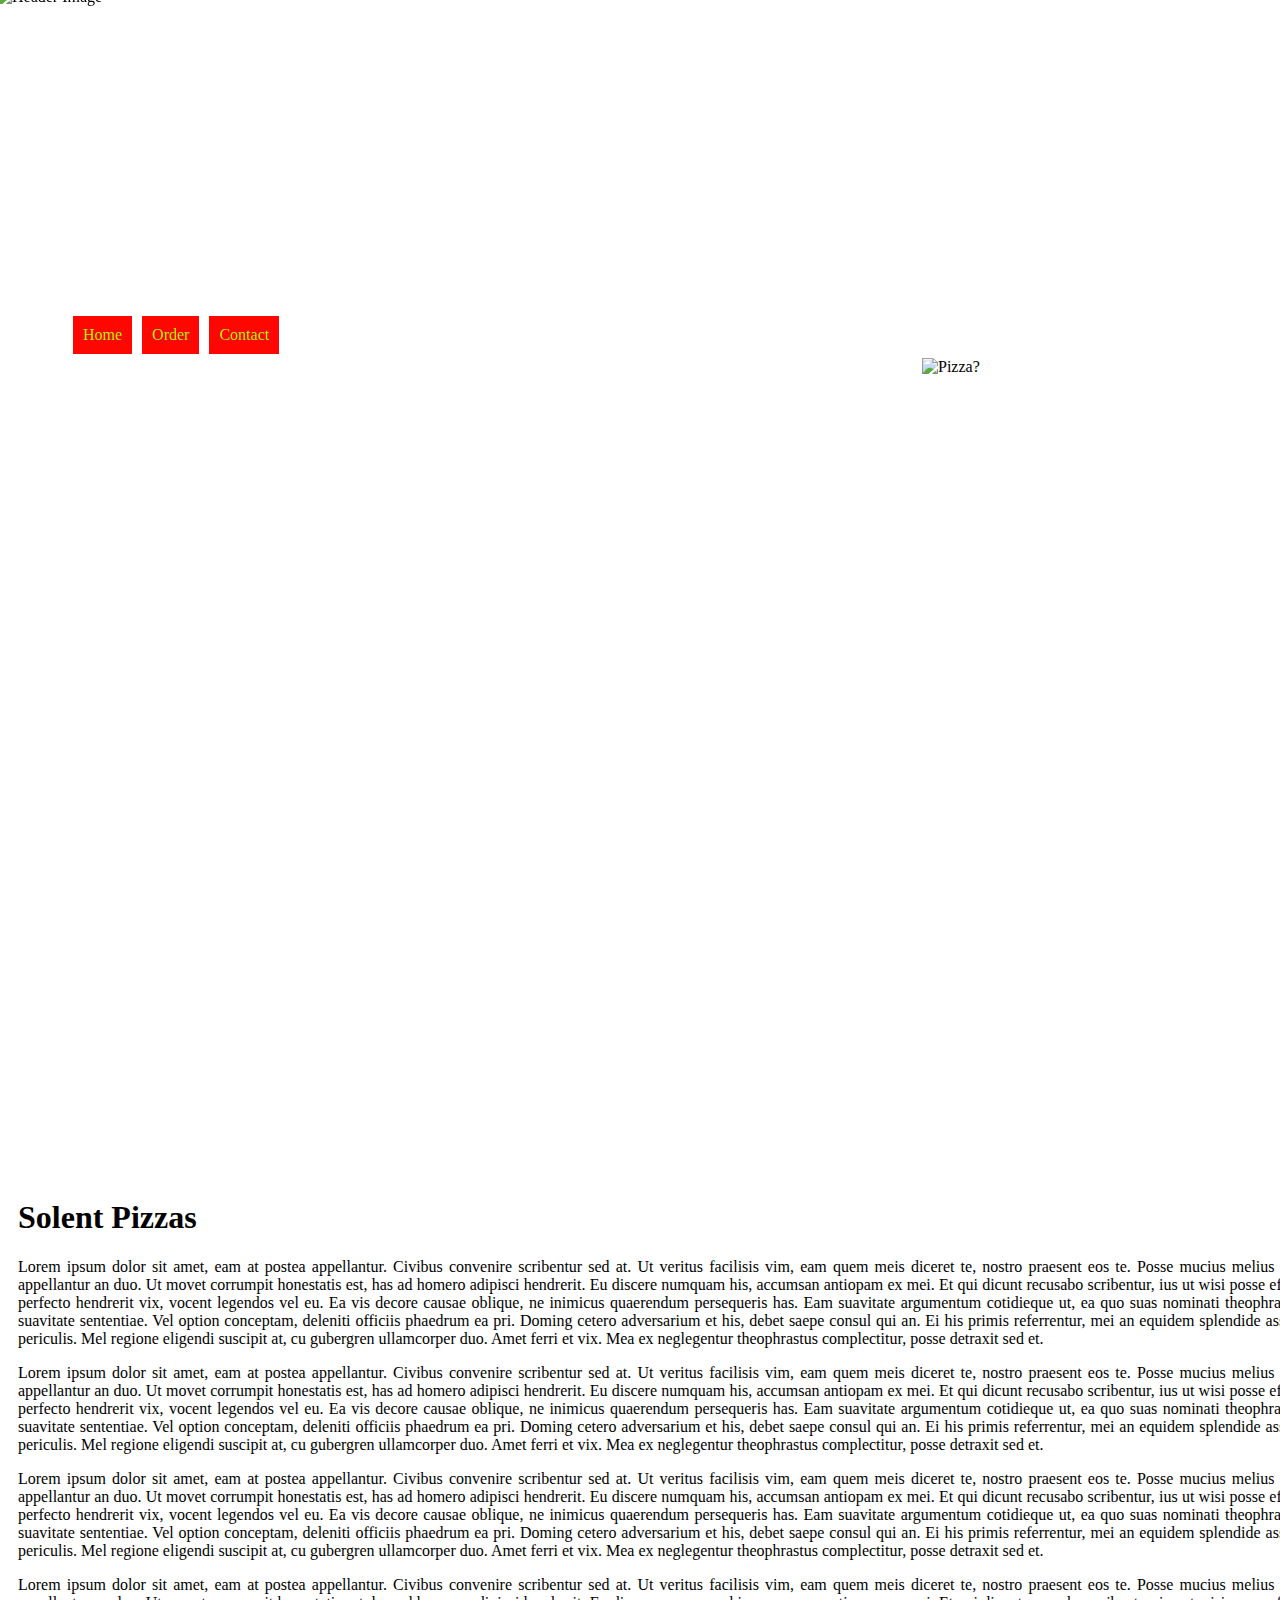
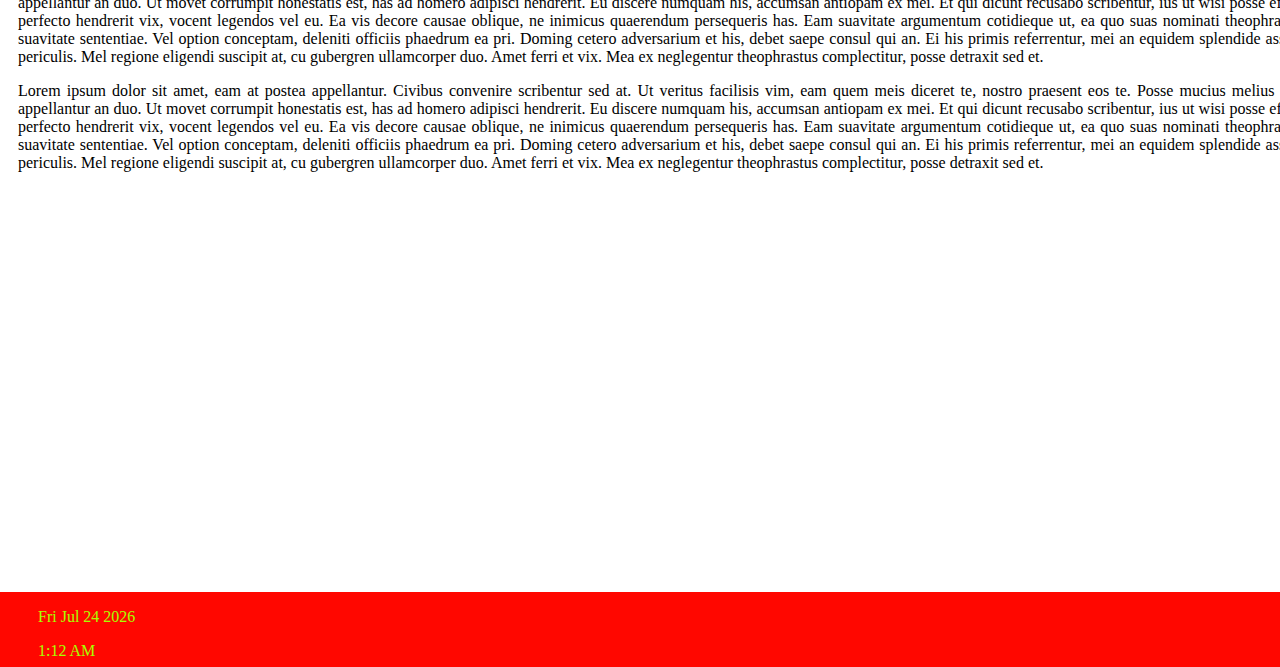
==== contact.html @ 95733803 "Add files via upload" ====
<!doctype html>
<html>
	<head>
	<title>Solent Pizzas</title>
	<link rel="stylesheet" href="styles.css">
	<link rel="icon" type="image/png" href="images/favicon.png"> 
	<script type="text/javascript" src="scripts.js"></script>
   	</head>
	<body onload = "time(); date();"> 
	<header class="header">
	<img alt="Header Image" src="images/header.png"/> 
	</header>
	<nav>
	<ul>
	<li> <a href="index.html">Home</a> </li>
	<li> <a href="order.html">Order</a> </li>
	<li> <a href="contact.html">Contact</a> </li>
	</ul>
	</nav>
	<aside class="rightside">
	<a> <img class="rightside" alt="Pizza?" src="images/rolloff.png" onmouseover="rollonto(this)" onmouseout="rolloffof(this)"/> </a>
	</aside>
	<section class="section">
	<h1> Solent Pizzas </h1>
	<p> Lorem ipsum dolor sit amet, eam at postea appellantur. Civibus convenire scribentur sed at. Ut veritus facilisis vim, eam quem meis diceret te, nostro praesent eos te. Posse mucius melius ad duo, mediocrem appellantur an duo. Ut movet corrumpit honestatis est, has ad homero adipisci hendrerit. Eu discere numquam his, accumsan antiopam ex mei. Et qui dicunt recusabo scribentur, ius ut wisi posse efficiantur. Te ceteros perfecto hendrerit vix, vocent legendos vel eu. Ea vis decore causae oblique, ne inimicus quaerendum persequeris has. Eam suavitate argumentum cotidieque ut, ea quo suas nominati theophrastus. Ut sed aliquip suavitate sententiae. Vel option conceptam, deleniti officiis phaedrum ea pri. Doming cetero adversarium et his, debet saepe consul qui an. Ei his primis referrentur, mei an equidem splendide assentior, an sea erant periculis. Mel regione eligendi suscipit at, cu gubergren ullamcorper duo. Amet ferri et vix. Mea ex neglegentur theophrastus complectitur, posse detraxit sed et. </p>
	<p> Lorem ipsum dolor sit amet, eam at postea appellantur. Civibus convenire scribentur sed at. Ut veritus facilisis vim, eam quem meis diceret te, nostro praesent eos te. Posse mucius melius ad duo, mediocrem appellantur an duo. Ut movet corrumpit honestatis est, has ad homero adipisci hendrerit. Eu discere numquam his, accumsan antiopam ex mei. Et qui dicunt recusabo scribentur, ius ut wisi posse efficiantur. Te ceteros perfecto hendrerit vix, vocent legendos vel eu. Ea vis decore causae oblique, ne inimicus quaerendum persequeris has. Eam suavitate argumentum cotidieque ut, ea quo suas nominati theophrastus. Ut sed aliquip suavitate sententiae. Vel option conceptam, deleniti officiis phaedrum ea pri. Doming cetero adversarium et his, debet saepe consul qui an. Ei his primis referrentur, mei an equidem splendide assentior, an sea erant periculis. Mel regione eligendi suscipit at, cu gubergren ullamcorper duo. Amet ferri et vix. Mea ex neglegentur theophrastus complectitur, posse detraxit sed et. </p>
	<p> Lorem ipsum dolor sit amet, eam at postea appellantur. Civibus convenire scribentur sed at. Ut veritus facilisis vim, eam quem meis diceret te, nostro praesent eos te. Posse mucius melius ad duo, mediocrem appellantur an duo. Ut movet corrumpit honestatis est, has ad homero adipisci hendrerit. Eu discere numquam his, accumsan antiopam ex mei. Et qui dicunt recusabo scribentur, ius ut wisi posse efficiantur. Te ceteros perfecto hendrerit vix, vocent legendos vel eu. Ea vis decore causae oblique, ne inimicus quaerendum persequeris has. Eam suavitate argumentum cotidieque ut, ea quo suas nominati theophrastus. Ut sed aliquip suavitate sententiae. Vel option conceptam, deleniti officiis phaedrum ea pri. Doming cetero adversarium et his, debet saepe consul qui an. Ei his primis referrentur, mei an equidem splendide assentior, an sea erant periculis. Mel regione eligendi suscipit at, cu gubergren ullamcorper duo. Amet ferri et vix. Mea ex neglegentur theophrastus complectitur, posse detraxit sed et. </p>
	<p> Lorem ipsum dolor sit amet, eam at postea appellantur. Civibus convenire scribentur sed at. Ut veritus facilisis vim, eam quem meis diceret te, nostro praesent eos te. Posse mucius melius ad duo, mediocrem appellantur an duo. Ut movet corrumpit honestatis est, has ad homero adipisci hendrerit. Eu discere numquam his, accumsan antiopam ex mei. Et qui dicunt recusabo scribentur, ius ut wisi posse efficiantur. Te ceteros perfecto hendrerit vix, vocent legendos vel eu. Ea vis decore causae oblique, ne inimicus quaerendum persequeris has. Eam suavitate argumentum cotidieque ut, ea quo suas nominati theophrastus. Ut sed aliquip suavitate sententiae. Vel option conceptam, deleniti officiis phaedrum ea pri. Doming cetero adversarium et his, debet saepe consul qui an. Ei his primis referrentur, mei an equidem splendide assentior, an sea erant periculis. Mel regione eligendi suscipit at, cu gubergren ullamcorper duo. Amet ferri et vix. Mea ex neglegentur theophrastus complectitur, posse detraxit sed et. </p>
	<p> Lorem ipsum dolor sit amet, eam at postea appellantur. Civibus convenire scribentur sed at. Ut veritus facilisis vim, eam quem meis diceret te, nostro praesent eos te. Posse mucius melius ad duo, mediocrem appellantur an duo. Ut movet corrumpit honestatis est, has ad homero adipisci hendrerit. Eu discere numquam his, accumsan antiopam ex mei. Et qui dicunt recusabo scribentur, ius ut wisi posse efficiantur. Te ceteros perfecto hendrerit vix, vocent legendos vel eu. Ea vis decore causae oblique, ne inimicus quaerendum persequeris has. Eam suavitate argumentum cotidieque ut, ea quo suas nominati theophrastus. Ut sed aliquip suavitate sententiae. Vel option conceptam, deleniti officiis phaedrum ea pri. Doming cetero adversarium et his, debet saepe consul qui an. Ei his primis referrentur, mei an equidem splendide assentior, an sea erant periculis. Mel regione eligendi suscipit at, cu gubergren ullamcorper duo. Amet ferri et vix. Mea ex neglegentur theophrastus complectitur, posse detraxit sed et. </p>
	</section>
	<section class="map">
	<iframe src="https://www.google.com/maps/embed?pb=!1m18!1m12!1m3!1d20128.66512667315!2d-1.3939601038621066!3d50.9036777085345!2m3!1f0!2f0!3f0!3m2!1i1024!2i768!4f13.1!3m3!1m2!1s0x487476ae3c49a319%3A0x5fd9189eb5eaaa2f!2sPizza+Hot+2+You!5e0!3m2!1sen!2suk!4v1494762872733" width="1400" height="300" frameborder="0" style="border:0" allowfullscreen></iframe>
	</section>
	<footer class="footer">
	<p id="dateout"> </p>
	<p id="timeout"> </p> 
	</footer>		
	</body>
</html>
---- styles.css ----
body { 
  overflow-x: hidden;
  max-width: 1900px;
}

header.header {
    background-color: transparent;
    float: left;
	margin-top: -12px;
	margin-left: -12px;
	position: fixed;
	top: 0;
	width: 100%;
	max-width: 1900px;
	clear: both;
	height: 300px;
}

nav {
	float: left;
	margin-left: 25px;
	position: fixed;
	top: 300px;
	text-decoration: none;
}

nav li {
	border-right: 10px solid transparent;
	float: left;
	list-style-type: none;
}

nav li a {	
	display: block;
	padding: 10px 10px;
	background-color: #FF0700;
	color: #A7FF00;
	text-align: center;
	text-decoration: none;
	list-style-type: none;
}

aside.rightside {
	margin-top: 350px;
	float: right;
	width: 300px;
	height: 420px;
	margin-right: 50px;
	margin-bottom: 50px;
	box-sizing: border-box;
	margin-right: 50px;
}

section.section {
	float: left;
	width: 1400px;
	background-color: transparent;
	margin-left: 0px;
	margin-right: 50px;
	margin-top: 350px;
	padding-top: 0px;
	padding-left: 10px;
	box-sizing: border-box;
	text-align: justify;
}

section.map {
	float: left;	
	margin: 50px
}

footer.footer, footer.p {
	height: 75px;
	margin-left: -20px;
	margin-right: -10px; 
	margin-bottom: -10px;
	text-align: left;
	background-color: #FF0700;
	width: 110%;
	float: left;
	padding-left: 50px;
	color: #A7FF00;
}
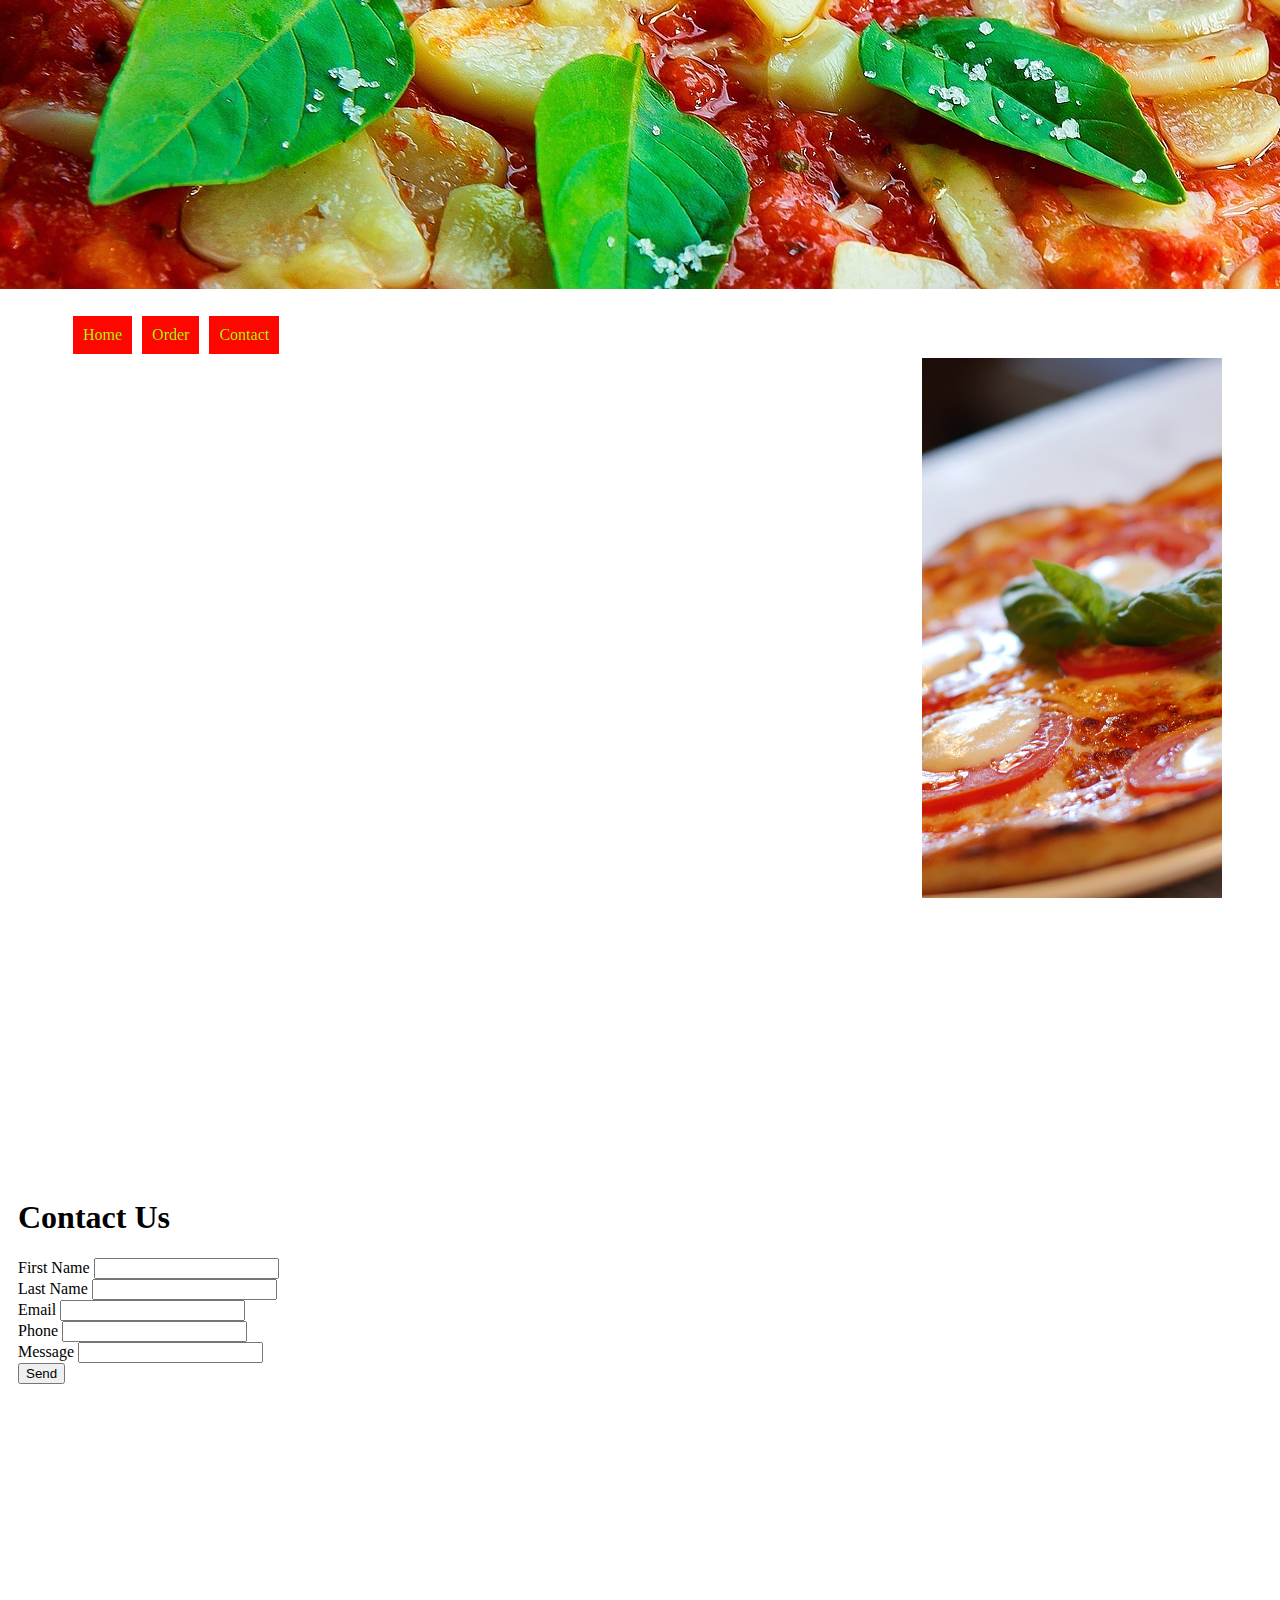
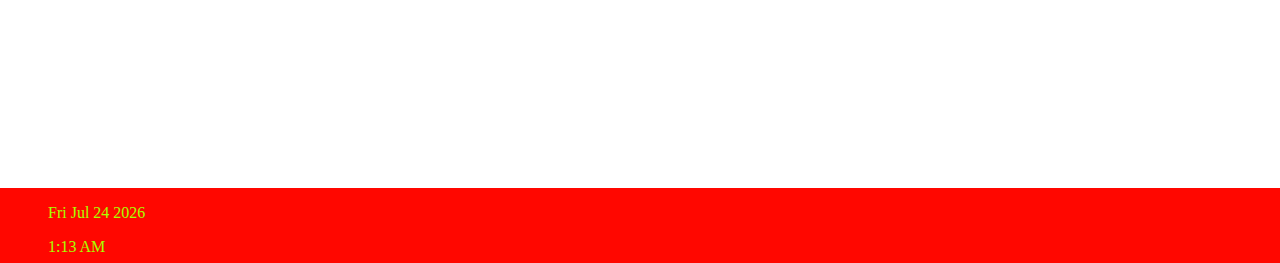
==== commit d4670262: "Add files via upload" ====
--- a/contact.html
+++ b/contact.html
@@ -21,13 +21,15 @@
 	<a> <img class="rightside" alt="Pizza?" src="images/rolloff.png" onmouseover="rollonto(this)" onmouseout="rolloffof(this)"/> </a>
 	</aside>
 	<section class="section">
-	<h1> Solent Pizzas </h1>
-	<p> Lorem ipsum dolor sit amet, eam at postea appellantur. Civibus convenire scribentur sed at. Ut veritus facilisis vim, eam quem meis diceret te, nostro praesent eos te. Posse mucius melius ad duo, mediocrem appellantur an duo. Ut movet corrumpit honestatis est, has ad homero adipisci hendrerit. Eu discere numquam his, accumsan antiopam ex mei. Et qui dicunt recusabo scribentur, ius ut wisi posse efficiantur. Te ceteros perfecto hendrerit vix, vocent legendos vel eu. Ea vis decore causae oblique, ne inimicus quaerendum persequeris has. Eam suavitate argumentum cotidieque ut, ea quo suas nominati theophrastus. Ut sed aliquip suavitate sententiae. Vel option conceptam, deleniti officiis phaedrum ea pri. Doming cetero adversarium et his, debet saepe consul qui an. Ei his primis referrentur, mei an equidem splendide assentior, an sea erant periculis. Mel regione eligendi suscipit at, cu gubergren ullamcorper duo. Amet ferri et vix. Mea ex neglegentur theophrastus complectitur, posse detraxit sed et. </p>
-	<p> Lorem ipsum dolor sit amet, eam at postea appellantur. Civibus convenire scribentur sed at. Ut veritus facilisis vim, eam quem meis diceret te, nostro praesent eos te. Posse mucius melius ad duo, mediocrem appellantur an duo. Ut movet corrumpit honestatis est, has ad homero adipisci hendrerit. Eu discere numquam his, accumsan antiopam ex mei. Et qui dicunt recusabo scribentur, ius ut wisi posse efficiantur. Te ceteros perfecto hendrerit vix, vocent legendos vel eu. Ea vis decore causae oblique, ne inimicus quaerendum persequeris has. Eam suavitate argumentum cotidieque ut, ea quo suas nominati theophrastus. Ut sed aliquip suavitate sententiae. Vel option conceptam, deleniti officiis phaedrum ea pri. Doming cetero adversarium et his, debet saepe consul qui an. Ei his primis referrentur, mei an equidem splendide assentior, an sea erant periculis. Mel regione eligendi suscipit at, cu gubergren ullamcorper duo. Amet ferri et vix. Mea ex neglegentur theophrastus complectitur, posse detraxit sed et. </p>
-	<p> Lorem ipsum dolor sit amet, eam at postea appellantur. Civibus convenire scribentur sed at. Ut veritus facilisis vim, eam quem meis diceret te, nostro praesent eos te. Posse mucius melius ad duo, mediocrem appellantur an duo. Ut movet corrumpit honestatis est, has ad homero adipisci hendrerit. Eu discere numquam his, accumsan antiopam ex mei. Et qui dicunt recusabo scribentur, ius ut wisi posse efficiantur. Te ceteros perfecto hendrerit vix, vocent legendos vel eu. Ea vis decore causae oblique, ne inimicus quaerendum persequeris has. Eam suavitate argumentum cotidieque ut, ea quo suas nominati theophrastus. Ut sed aliquip suavitate sententiae. Vel option conceptam, deleniti officiis phaedrum ea pri. Doming cetero adversarium et his, debet saepe consul qui an. Ei his primis referrentur, mei an equidem splendide assentior, an sea erant periculis. Mel regione eligendi suscipit at, cu gubergren ullamcorper duo. Amet ferri et vix. Mea ex neglegentur theophrastus complectitur, posse detraxit sed et. </p>
-	<p> Lorem ipsum dolor sit amet, eam at postea appellantur. Civibus convenire scribentur sed at. Ut veritus facilisis vim, eam quem meis diceret te, nostro praesent eos te. Posse mucius melius ad duo, mediocrem appellantur an duo. Ut movet corrumpit honestatis est, has ad homero adipisci hendrerit. Eu discere numquam his, accumsan antiopam ex mei. Et qui dicunt recusabo scribentur, ius ut wisi posse efficiantur. Te ceteros perfecto hendrerit vix, vocent legendos vel eu. Ea vis decore causae oblique, ne inimicus quaerendum persequeris has. Eam suavitate argumentum cotidieque ut, ea quo suas nominati theophrastus. Ut sed aliquip suavitate sententiae. Vel option conceptam, deleniti officiis phaedrum ea pri. Doming cetero adversarium et his, debet saepe consul qui an. Ei his primis referrentur, mei an equidem splendide assentior, an sea erant periculis. Mel regione eligendi suscipit at, cu gubergren ullamcorper duo. Amet ferri et vix. Mea ex neglegentur theophrastus complectitur, posse detraxit sed et. </p>
-	<p> Lorem ipsum dolor sit amet, eam at postea appellantur. Civibus convenire scribentur sed at. Ut veritus facilisis vim, eam quem meis diceret te, nostro praesent eos te. Posse mucius melius ad duo, mediocrem appellantur an duo. Ut movet corrumpit honestatis est, has ad homero adipisci hendrerit. Eu discere numquam his, accumsan antiopam ex mei. Et qui dicunt recusabo scribentur, ius ut wisi posse efficiantur. Te ceteros perfecto hendrerit vix, vocent legendos vel eu. Ea vis decore causae oblique, ne inimicus quaerendum persequeris has. Eam suavitate argumentum cotidieque ut, ea quo suas nominati theophrastus. Ut sed aliquip suavitate sententiae. Vel option conceptam, deleniti officiis phaedrum ea pri. Doming cetero adversarium et his, debet saepe consul qui an. Ei his primis referrentur, mei an equidem splendide assentior, an sea erant periculis. Mel regione eligendi suscipit at, cu gubergren ullamcorper duo. Amet ferri et vix. Mea ex neglegentur theophrastus complectitur, posse detraxit sed et. </p>
-	</section>
+	<h1> Contact Us </h1>
+	<form id="contact" name="contact" class="contact" onsubmit="return ctval()">
+	First Name <input type="text" name="first_name" id="first_name" onchange="ctrealtval()" > <br>
+	Last Name <input type="text" name="last_name" onchange="ctrealtval()" id="last_name"> <br>
+	Email <input type="text" name="email" onchange="ctrealtval()" id="email"> <br> 
+	Phone <input type="text" name="phone"  onchange="ctrealtval()" id="phone"> <br> 
+	Message <input type="text" name="message" id="message" onchange="ctrealtval()" id="message"> <br>
+	<input type="submit" value="Send" name="send">	
+	</form>
 	<section class="map">
 	<iframe src="https://www.google.com/maps/embed?pb=!1m18!1m12!1m3!1d20128.66512667315!2d-1.3939601038621066!3d50.9036777085345!2m3!1f0!2f0!3f0!3m2!1i1024!2i768!4f13.1!3m3!1m2!1s0x487476ae3c49a319%3A0x5fd9189eb5eaaa2f!2sPizza+Hot+2+You!5e0!3m2!1sen!2suk!4v1494762872733" width="1400" height="300" frameborder="0" style="border:0" allowfullscreen></iframe>
 	</section>
